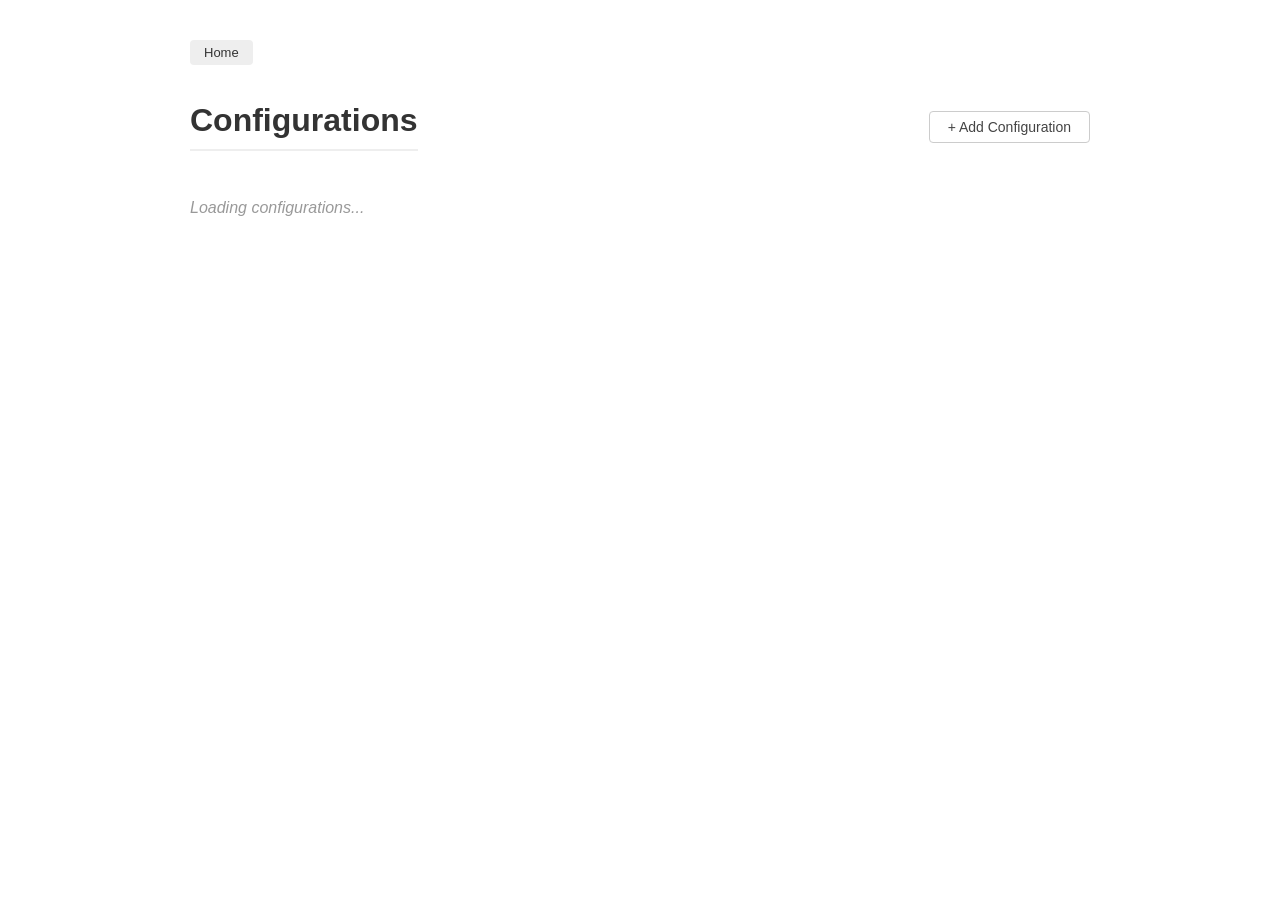
==== code/frontend/configurations.html @ 50b91941 "feat: add labels to configurations and notebooks" ====
<!DOCTYPE html>
<html lang="en">
<head>
    <meta charset="UTF-8">
    <meta name="viewport" content="width=device-width, initial-scale=1.0">
    <title>Configurations</title>
    <link rel="stylesheet" href="style.css">
    <style>
        body { max-width: 900px; margin: 40px auto; padding: 0 20px; }
        h1 { border-bottom: 2px solid #eee; padding-bottom: 10px; }
        .btn-back { display: inline-block; padding: 5px 14px; border-radius: 4px; text-decoration: none; font-size: 13px; background: #eee; color: #333; }
        .btn-add { display: inline-block; padding: 7px 18px; background: #fff; color: #444; border: 1px solid #ccc; border-radius: 4px; cursor: pointer; font-weight: 500; font-size: 14px; transition: all 0.15s; }
        .btn-add:hover { background: #f5f5f5; border-color: #999; color: #222; }
        .btn-delete { background: #ffebee; color: #c62828; cursor: pointer; border: none; font-size: 13px; padding: 5px 14px; border-radius: 4px; }
        .btn-delete:hover { background: #ffcdd2; }
        .ext-link { color: #7b1fa2; text-decoration: none; font-weight: 500; }
        .ext-link:hover { text-decoration: underline; }
        .header-bar { display: flex; align-items: center; justify-content: space-between; }
        .cfg-list { display: flex; flex-direction: column; gap: 12px; margin-top: 20px; }
        .cfg-card { border: 1px solid #e0e0e0; border-radius: 8px; padding: 16px 20px; background: #fafafa; }
        .cfg-card:hover { border-color: #ccc; }
        .cfg-header { display: flex; align-items: center; justify-content: space-between; gap: 12px; }
        .cfg-name { font-size: 16px; font-weight: 600; }
        .cfg-desc { font-size: 13px; color: #888; margin-top: 2px; }
        .cfg-details { display: flex; flex-wrap: wrap; gap: 6px 24px; margin-top: 10px; font-size: 13px; }
        .cfg-detail { display: flex; align-items: center; gap: 5px; }
        .cfg-detail-label { color: #999; font-weight: 500; }
        .cfg-detail-value { color: #555; font-family: monospace; font-size: 12px; }
        .cfg-footer { display: flex; align-items: center; justify-content: space-between; margin-top: 10px; font-size: 12px; color: #aaa; }
    </style>
</head>
<body>
    <div style="margin-bottom: 16px;"><a class="btn-back" href="index.html">Home</a></div>
    <div class="header-bar">
        <h1>Configurations</h1>
        <button class="btn-add" id="addBtn">+ Add Configuration</button>
    </div>
    <div class="filters-bar" id="cfgFilters" style="margin-bottom: 10px;"></div>
    <div id="content"><p class="loading">Loading configurations...</p></div>

    <dialog id="addDialog">
        <h3>Add Configuration</h3>
        <label for="inputName">Name</label>
        <input type="text" id="inputName" placeholder="My custom config">
        <label for="inputImage">Docker Image URI</label>
        <input type="text" id="inputImage" placeholder="123456.dkr.ecr.eu-west-1.amazonaws.com/repo:tag">
        <label for="inputRole">IAM Role ARN</label>
        <input type="text" id="inputRole" placeholder="arn:aws:iam::123456789:role/MyRole">
        <label for="inputVcpu">vCPU</label>
        <select id="inputVcpu"></select>
        <label for="inputMemory">Memory</label>
        <select id="inputMemory"></select>
        <label for="inputDesc">Description <span style="font-weight:400; color:#999;">(optional)</span></label>
        <input type="text" id="inputDesc" placeholder="">
        <label>Labels <span style="font-weight:400; color:#999;">(optional)</span></label>
        <div id="addLabelsContainer"></div>
        <div>
            <button class="btn-submit" id="submitBtn">Add</button>
            <button class="btn-cancel" id="cancelBtn">Cancel</button>
        </div>
    </dialog>

    <dialog id="editDialog">
        <h3>Edit Configuration</h3>
        <input type="hidden" id="editId">
        <label for="editName">Name</label>
        <input type="text" id="editName">
        <label for="editImage">Docker Image URI</label>
        <input type="text" id="editImage">
        <label for="editRole">IAM Role ARN</label>
        <input type="text" id="editRole">
        <label for="editVcpu">vCPU</label>
        <select id="editVcpu"></select>
        <label for="editMemory">Memory</label>
        <select id="editMemory"></select>
        <label for="editDesc">Description <span style="font-weight:400; color:#999;">(optional)</span></label>
        <input type="text" id="editDesc">
        <label>Labels <span style="font-weight:400; color:#999;">(optional)</span></label>
        <div id="editLabelsContainer"></div>
        <div>
            <button class="btn-submit" id="editSubmitBtn">Save</button>
            <button class="btn-cancel" id="editCancelBtn">Cancel</button>
        </div>
    </dialog>

    <script src="config.js"></script>
    <script src="auth.js"></script>
    <script>
        (async function () {
            await window._authReady;

            const content = document.getElementById("content");
            const dialog = document.getElementById("addDialog");

            const allLabels = await loadAllLabels();
            const addLabelsInput = createLabelsInput(document.getElementById("addLabelsContainer"), allLabels);
            const editLabelsInput = createLabelsInput(document.getElementById("editLabelsContainer"), allLabels);

            const inputVcpu = document.getElementById("inputVcpu");
            const inputMemory = document.getElementById("inputMemory");
            populateVcpuSelect(inputVcpu, inputMemory);
            inputVcpu.addEventListener("change", () => populateMemorySelect(inputVcpu, inputMemory));

            function ecrConsoleUrl(uri) {
                const match = uri.match(/^(\d+)\.dkr\.ecr\.([^.]+)\.amazonaws\.com\/(.+?)(?::.*)?$/);
                if (!match) return null;
                const [, accountId, region, repo] = match;
                return "https://" + region + ".console.aws.amazon.com/ecr/repositories/private/" + accountId + "/" + repo;
            }

            function iamConsoleUrl(arn) {
                const match = arn.match(/^arn:aws:iam::\d+:role\/(.+)$/);
                if (!match) return null;
                return "https://us-east-1.console.aws.amazon.com/iam/home#/roles/details/" + encodeURIComponent(match[1]);
            }

            function validationBadge(label, execId, status) {
                if (!execId) return "";
                if (status === "SUCCEEDED") return '<span class="status-badge status-validated">' + label + ': Compatible</span>';
                if (status === "FAILED" || status === "STOPPED") return '<span class="status-badge status-failed" data-exec-id="' + execId + '" data-label="' + label + '">' + label + ': Incompatible</span>';
                return '<span class="status-badge status-validating" data-exec-id="' + execId + '" data-label="' + label + '">' + label + ': Validating</span>';
            }

            function ecsTaskConsoleUrl(taskArn) {
                const match = taskArn.match(/^arn:aws:ecs:([^:]+):[^:]+:task\/([^/]+)\/(.+)$/);
                if (!match) return null;
                const [, region, cluster, taskId] = match;
                return "https://" + region + ".console.aws.amazon.com/ecs/v2/clusters/" + cluster + "/tasks/" + taskId + "/configuration";
            }

            async function checkValidations() {
                const badges = document.querySelectorAll("[data-exec-id]");
                await Promise.all(Array.from(badges).map(async (badge) => {
                    const execId = badge.dataset.execId;
                    const label = badge.dataset.label || "";
                    try {
                        const res = await fetch(CONFIG.apiBaseUrl + "/api/executions/" + encodeURIComponent(execId) + "/status");
                        if (!res.ok) return;
                        const data = await res.json();
                        if (data.status === "SUCCEEDED") {
                            badge.textContent = label + ": Compatible";
                            badge.className = "status-badge status-validated";
                            badge.removeAttribute("data-exec-id");
                        } else if (data.status === "FAILED" || data.status === "STOPPED") {
                            const taskUrl = ecsTaskConsoleUrl(data.task_arn || "");
                            if (taskUrl) {
                                const link = document.createElement("a");
                                link.href = taskUrl;
                                link.target = "_blank";
                                link.innerHTML = label + ": Incompatible &#8599;";
                                link.className = "status-badge status-failed";
                                link.style.textDecoration = "none";
                                link.title = data.failure_reason || "Validation failed";
                                badge.replaceWith(link);
                            } else {
                                badge.textContent = label + ": Incompatible";
                                badge.className = "status-badge status-failed";
                                badge.removeAttribute("data-exec-id");
                            }
                        }
                    } catch (e) { /* ignore */ }
                }));
            }

            function linkOrText(url, label) {
                return url
                    ? '<a class="ext-link" href="' + url + '" target="_blank">' + label + ' &#8599;</a>'
                    : '<span>' + label + '</span>';
            }

            function renderCard(cfg) {
                    const isManaged = cfg.managed_by === "terraform";
                    const imageLabel = (cfg.ecr_image_uri || "").split("/").pop();
                    const roleLabel = (cfg.iam_role_arn || "").split("/").pop();
                    const ecrUrl = ecrConsoleUrl(cfg.ecr_image_uri || "");
                    const iamUrl = iamConsoleUrl(cfg.iam_role_arn || "");

                    let html = '<div class="cfg-card">';
                    html += '<div class="cfg-header">';
                    html += '<div><span class="cfg-name">' + (cfg.name || "") + '</span>';
                    if (cfg.description) html += '<div class="cfg-desc">' + cfg.description + '</div>';
                    html += '</div>';
                    html += '<div style="display:flex;align-items:center;gap:8px;">';
                    html += validationBadge("Notebook", cfg.validation_notebook_execution_id, cfg.validation_notebook_status);
                    html += validationBadge("Session", cfg.validation_session_execution_id, cfg.validation_session_status);
                    if (isManaged) {
                        html += '<span style="font-size:12px;color:#999;font-style:italic;">Terraform</span>';
                    }
                    html += '<div class="menu-wrap">';
                    html += '<button class="menu-toggle">&#8942;</button>';
                    html += '<div class="menu-dropdown">';
                    html += '<button data-action="run-session" data-cfg=\'' + JSON.stringify(cfg).replace(/'/g, "&#39;") + '\'>Run Session</button>';
                    if (!isManaged) {
                        html += '<button data-action="edit" data-cfg=\'' + JSON.stringify(cfg).replace(/'/g, "&#39;") + '\'>Edit</button>';
                        html += '<button data-action="validate" data-id="' + cfg.id + '">Revalidate</button>';
                        html += '<button class="danger" data-action="delete" data-id="' + cfg.id + '">Delete</button>';
                    }
                    html += '</div></div>';
                    html += '</div>';
                    html += '</div>';
                    if (cfg.labels && cfg.labels.length) {
                        html += '<div style="margin-top:6px;">';
                        for (const label of cfg.labels) html += '<span class="label-tag">' + label + '</span>';
                        html += '</div>';
                    }
                    html += '<div class="cfg-details">';
                    html += '<div class="cfg-detail"><span class="cfg-detail-label">Image</span> <span class="cfg-detail-value">' + linkOrText(ecrUrl, imageLabel) + '</span></div>';
                    html += '<div class="cfg-detail"><span class="cfg-detail-label">Role</span> <span class="cfg-detail-value">' + linkOrText(iamUrl, roleLabel) + '</span></div>';
                    html += '<div class="cfg-detail"><span class="cfg-detail-label">vCPU</span> <span class="cfg-detail-value">' + vcpuLabel(cfg.vcpu) + '</span></div>';
                    html += '<div class="cfg-detail"><span class="cfg-detail-label">Memory</span> <span class="cfg-detail-value">' + memLabel(cfg.memory) + '</span></div>';
                    html += '</div>';
                    if (cfg.created_by) {
                        html += '<div class="cfg-footer">' + cfg.created_by + '</div>';
                    }
                    html += '</div>';
                    return html;
            }

            let allConfigs = [];

            async function loadConfigurations() {
                try {
                    const res = await fetch(CONFIG.apiBaseUrl + "/api/configurations");
                    if (res.ok) allConfigs = await res.json();
                } catch (e) { /* ignore */ }
                // Build label filter
                const cfgLabels = [...new Set(allConfigs.flatMap(c => c.labels || []))].sort();
                const filtersEl = document.getElementById("cfgFilters");
                filtersEl.innerHTML = '<select id="filterCfgLabel"><option value="">All labels</option>' +
                    cfgLabels.map(l => '<option value="' + l + '">' + l + '</option>').join("") + '</select>';
                document.getElementById("filterCfgLabel").addEventListener("change", renderFilteredConfigs);
                renderFilteredConfigs();
            }

            function renderFilteredConfigs() {
                const labelVal = document.getElementById("filterCfgLabel").value;
                const filtered = labelVal ? allConfigs.filter(c => (c.labels || []).includes(labelVal)) : allConfigs;
                let html = '<div class="cfg-list">';
                for (const cfg of filtered) html += renderCard(cfg);
                html += '</div>';
                content.innerHTML = html;
                checkValidations();
            }

            await loadConfigurations();

            document.getElementById("addBtn").addEventListener("click", () => {
                document.getElementById("inputName").value = "";
                document.getElementById("inputImage").value = "";
                document.getElementById("inputRole").value = "";
                document.getElementById("inputDesc").value = "";
                addLabelsInput.setLabels([]);
                populateVcpuSelect(inputVcpu, inputMemory);
                dialog.showModal();
            });

            document.getElementById("cancelBtn").addEventListener("click", () => dialog.close());

            document.getElementById("submitBtn").addEventListener("click", async () => {
                const name = document.getElementById("inputName").value.trim();
                const image = document.getElementById("inputImage").value.trim();
                const role = document.getElementById("inputRole").value.trim();
                const desc = document.getElementById("inputDesc").value.trim();
                if (!name || !image || !role) { alert("Name, Image URI and Role ARN are required"); return; }
                const btn = document.getElementById("submitBtn");
                btn.disabled = true;
                btn.textContent = "Adding...";
                const body = { name, ecr_image_uri: image, iam_role_arn: role, vcpu: parseInt(inputVcpu.value), memory: parseInt(inputMemory.value) };
                if (desc) body.description = desc;
                const aLabels = addLabelsInput.getLabels();
                if (aLabels.length) body.labels = aLabels;
                const res = await fetch(CONFIG.apiBaseUrl + "/api/configurations", {
                    method: "POST",
                    headers: { "Content-Type": "application/json" },
                    body: JSON.stringify(body),
                });
                if (res.ok) {
                    dialog.close();
                    await loadConfigurations();
                } else {
                    const err = await res.json().catch(() => ({}));
                    alert("Failed: " + (err.error || res.status));
                }
                btn.disabled = false;
                btn.textContent = "Add";
            });

            // Menu toggle
            initMenuToggle(content);

            // Menu actions
            content.addEventListener("click", async (e) => {
                const btn = e.target.closest("[data-action]");
                if (!btn) return;
                const action = btn.dataset.action;
                const id = btn.dataset.id;

                if (action === "delete") {
                    if (!confirm("Delete this configuration?")) return;
                    const res = await fetch(CONFIG.apiBaseUrl + "/api/configurations/" + encodeURIComponent(id), { method: "DELETE" });
                    if (res.ok) { await loadConfigurations(); } else { const err = await res.json().catch(() => ({})); alert("Delete failed: " + (err.error || res.status)); }
                }

                if (action === "validate") {
                    const res = await fetch(CONFIG.apiBaseUrl + "/api/configurations/" + encodeURIComponent(id), { method: "PATCH", headers: { "Content-Type": "application/json" }, body: "{}" });
                    if (res.ok) { await loadConfigurations(); } else { const err = await res.json().catch(() => ({})); alert("Revalidate failed: " + (err.error || res.status)); }
                }

                if (action === "run-session") {
                    const cfg = JSON.parse(btn.dataset.cfg);
                    btn.textContent = "Launching...";
                    const res = await fetch(CONFIG.apiBaseUrl + "/api/sessions", {
                        method: "POST", headers: { "Content-Type": "application/json" },
                        body: JSON.stringify({ ecr_image_uri: cfg.ecr_image_uri, iam_role_arn: cfg.iam_role_arn, vcpu: parseInt(cfg.vcpu), memory: parseInt(cfg.memory) }),
                    });
                    if (res.ok) { window.location.href = "session.html"; } else { const err = await res.json().catch(() => ({})); alert("Launch failed: " + (err.error || res.status)); btn.textContent = "Run Session"; }
                }

                if (action === "edit") {
                    const cfg = JSON.parse(btn.dataset.cfg);
                    document.getElementById("editId").value = cfg.id;
                    document.getElementById("editName").value = cfg.name || "";
                    document.getElementById("editImage").value = cfg.ecr_image_uri || "";
                    document.getElementById("editRole").value = cfg.iam_role_arn || "";
                    document.getElementById("editDesc").value = cfg.description || "";
                    editLabelsInput.setLabels(cfg.labels || []);
                    populateVcpuSelect(editVcpu, editMemory, parseInt(cfg.vcpu), parseInt(cfg.memory));
                    editDialog.showModal();
                }
            });

            // Edit dialog
            const editDialog = document.getElementById("editDialog");
            const editVcpu = document.getElementById("editVcpu");
            const editMemory = document.getElementById("editMemory");
            editVcpu.addEventListener("change", () => populateMemorySelect(editVcpu, editMemory));
            document.getElementById("editCancelBtn").addEventListener("click", () => editDialog.close());
            document.getElementById("editSubmitBtn").addEventListener("click", async () => {
                const id = document.getElementById("editId").value;
                const body = {
                    name: document.getElementById("editName").value.trim(),
                    ecr_image_uri: document.getElementById("editImage").value.trim(),
                    iam_role_arn: document.getElementById("editRole").value.trim(),
                    description: document.getElementById("editDesc").value.trim(),
                    vcpu: parseInt(editVcpu.value),
                    memory: parseInt(editMemory.value),
                    labels: editLabelsInput.getLabels(),
                };
                if (!body.name || !body.ecr_image_uri || !body.iam_role_arn) { alert("Name, Image URI and Role ARN are required"); return; }
                const btn = document.getElementById("editSubmitBtn");
                btn.disabled = true; btn.textContent = "Saving...";
                const res = await fetch(CONFIG.apiBaseUrl + "/api/configurations/" + encodeURIComponent(id), {
                    method: "PATCH", headers: { "Content-Type": "application/json" }, body: JSON.stringify(body),
                });
                if (res.ok) { editDialog.close(); await loadConfigurations(); } else { const err = await res.json().catch(() => ({})); alert("Update failed: " + (err.error || res.status)); }
                btn.disabled = false; btn.textContent = "Save";
            });
        })();
    </script>
</body>
</html>
---- code/frontend/style.css ----
body { font-family: -apple-system, BlinkMacSystemFont, sans-serif; color: #333; }

dialog { border: 1px solid #ddd; border-radius: 8px; padding: 24px; max-width: 500px; }
dialog::backdrop { background: rgba(0,0,0,0.3); }
dialog label { display: block; margin-top: 14px; font-weight: 600; font-size: 14px; }
dialog input[type="text"], dialog select { width: 100%; padding: 8px; margin-top: 6px; border: 1px solid #ccc; border-radius: 4px; font-size: 14px; box-sizing: border-box; }
dialog button { margin-top: 18px; padding: 8px 20px; border: none; border-radius: 4px; font-size: 14px; cursor: pointer; }
dialog .btn-submit { background: #7b1fa2; color: #fff; }
dialog .btn-cancel { background: #eee; color: #333; margin-left: 8px; }

.status-badge { display: inline-block; padding: 2px 10px; border-radius: 12px; font-size: 12px; font-weight: 600; }
.status-succeeded, .status-validated { background: #e8f5e9; color: #2e7d32; border: 1px solid #a5d6a7; }
.status-failed, .status-error { background: #ffebee; color: #c62828; border: 1px solid #ef9a9a; }
.status-pending, .status-starting, .status-draining, .status-validating { background: #fff3e0; color: #e65100; border: 1px solid #ffcc80; }
.status-running { background: #e3f2fd; color: #1565c0; border: 1px solid #90caf9; }
.status-stopped { background: #f5f5f5; color: #999; border: 1px solid #e0e0e0; }

.spinner { width: 40px; height: 40px; border: 4px solid #eee; border-top-color: #1565c0; border-radius: 50%; animation: spin 1s linear infinite; margin: 30px auto; }
@keyframes spin { to { transform: rotate(360deg); } }

.loading { color: #999; font-style: italic; }
.hidden { display: none; }

table { width: 100%; border-collapse: collapse; margin-top: 20px; }
th, td { text-align: left; padding: 10px 12px; border-bottom: 1px solid #eee; }
th { background: #f7f7f7; font-weight: 600; }
tr:hover { background: #f9f9f9; }

.menu-wrap { position: relative; }
.menu-toggle { background: none; border: none; cursor: pointer; font-size: 20px; padding: 4px 8px; border-radius: 4px; color: #555; }
.menu-toggle:hover { background: #f0f0f0; }
.menu-dropdown { display: none; position: absolute; right: 0; top: 100%; margin-top: 4px; background: #fff; border: 1px solid #ddd; border-radius: 6px; box-shadow: 0 4px 12px rgba(0,0,0,0.1); min-width: 160px; z-index: 10; overflow: hidden; padding: 4px 0; }
.menu-dropdown.open { display: block; }
.menu-dropdown a, .menu-dropdown button { display: block; width: 100%; text-align: left; padding: 8px 14px; border: none; background: none; font-size: 13px; cursor: pointer; color: #333; text-decoration: none; box-sizing: border-box; }
.menu-dropdown a:hover, .menu-dropdown button:hover { background: #f5f5f5; }
.menu-dropdown .danger { color: #c62828; }
.menu-dropdown .danger:hover { background: #ffebee; }

.filters-bar { display: flex; gap: 10px; align-items: center; margin-top: 10px; flex-wrap: wrap; }
.filters-bar select { padding: 6px 10px; border: 1px solid #ccc; border-radius: 4px; font-size: 13px; }

.label-tag { display: inline-block; padding: 1px 8px; border-radius: 10px; font-size: 11px; font-weight: 500; background: #ede7f6; color: #5e35b1; border: 1px solid #d1c4e9; margin: 1px 2px; white-space: nowrap; }
.label-tag .remove-label { cursor: pointer; margin-left: 4px; opacity: 0.6; font-size: 13px; }
.label-tag .remove-label:hover { opacity: 1; }

.labels-input { position: relative; }
.labels-input .labels-pills { display: flex; flex-wrap: wrap; gap: 4px; margin-bottom: 4px; }
.labels-input input { width: 100%; padding: 6px 8px; border: 1px solid #ccc; border-radius: 4px; font-size: 13px; box-sizing: border-box; }
.labels-suggestions { position: absolute; left: 0; right: 0; top: 100%; background: #fff; border: 1px solid #ddd; border-radius: 4px; box-shadow: 0 4px 12px rgba(0,0,0,0.1); z-index: 20; max-height: 150px; overflow-y: auto; display: none; }
.labels-suggestions.open { display: block; }
.labels-suggestions div { padding: 6px 10px; font-size: 13px; cursor: pointer; }
.labels-suggestions div:hover { background: #f3e5f5; }

.filter-labels-bar { display: flex; flex-wrap: wrap; gap: 4px; align-items: center; }
.filter-label-pill { display: inline-block; padding: 2px 10px; border-radius: 12px; font-size: 12px; font-weight: 500; cursor: pointer; background: #f5f5f5; color: #666; border: 1px solid #ddd; transition: all 0.15s; }
.filter-label-pill:hover { border-color: #bbb; }
.filter-label-pill.active { background: #ede7f6; color: #5e35b1; border-color: #d1c4e9; }
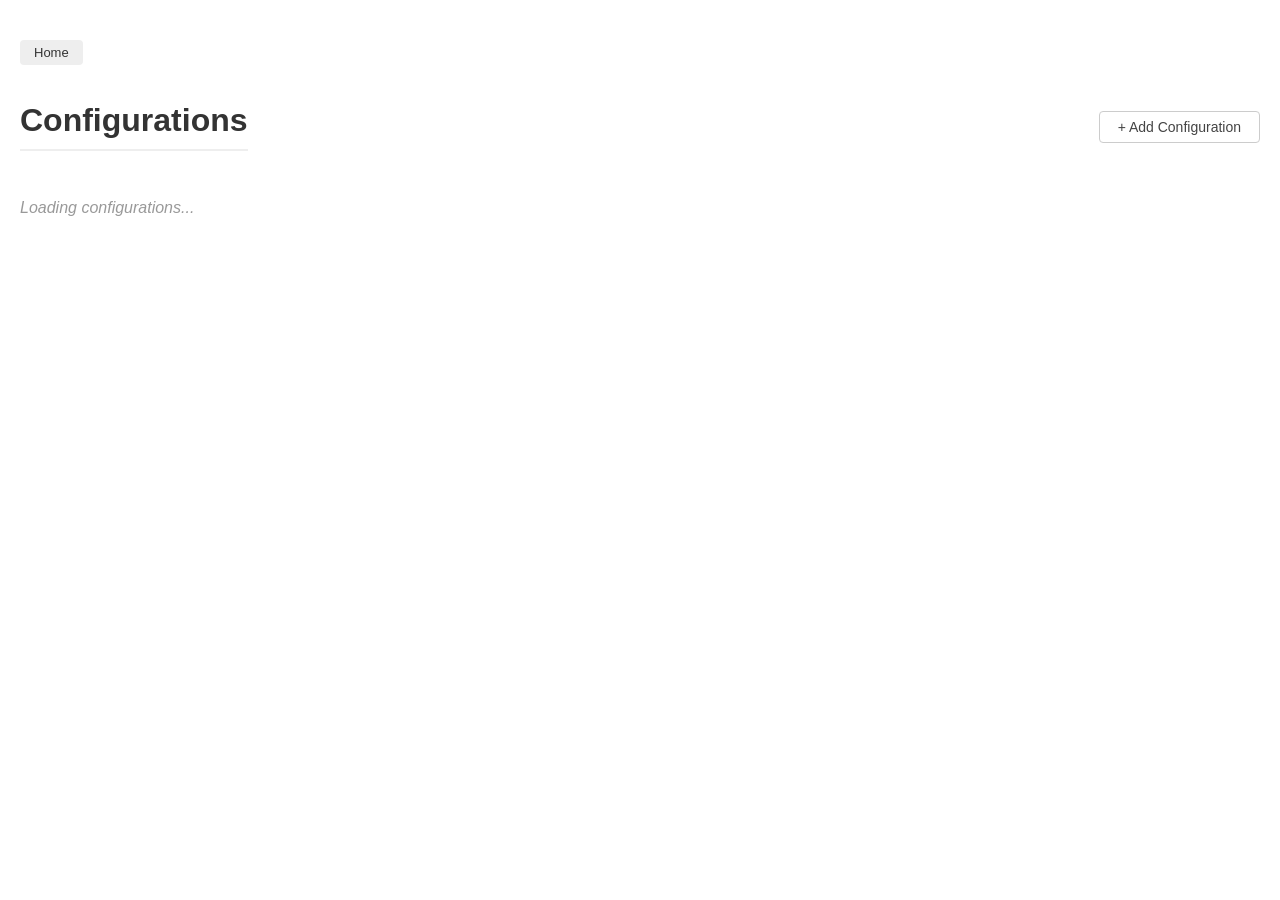
==== commit 58fcdba1: "fix: widen frontend pages to 1400px, fix menu dropdown clipping" ====
--- a/code/frontend/configurations.html
+++ b/code/frontend/configurations.html
@@ -6,7 +6,7 @@
     <title>Configurations</title>
     <link rel="stylesheet" href="style.css">
     <style>
-        body { max-width: 900px; margin: 40px auto; padding: 0 20px; }
+        body { max-width: 1400px; margin: 40px auto; padding: 0 20px; }
         h1 { border-bottom: 2px solid #eee; padding-bottom: 10px; }
         .btn-back { display: inline-block; padding: 5px 14px; border-radius: 4px; text-decoration: none; font-size: 13px; background: #eee; color: #333; }
         .btn-add { display: inline-block; padding: 7px 18px; background: #fff; color: #444; border: 1px solid #ccc; border-radius: 4px; cursor: pointer; font-weight: 500; font-size: 14px; transition: all 0.15s; }
@@ -200,7 +200,7 @@
                     html += '</div>';
                     if (cfg.labels && cfg.labels.length) {
                         html += '<div style="margin-top:6px;">';
-                        for (const label of cfg.labels) html += '<span class="label-tag">' + label + '</span>';
+                        for (const label of cfg.labels) html += '<span class="label-tag" title="' + label + '">' + label + '</span>';
                         html += '</div>';
                     }
                     html += '<div class="cfg-details">';
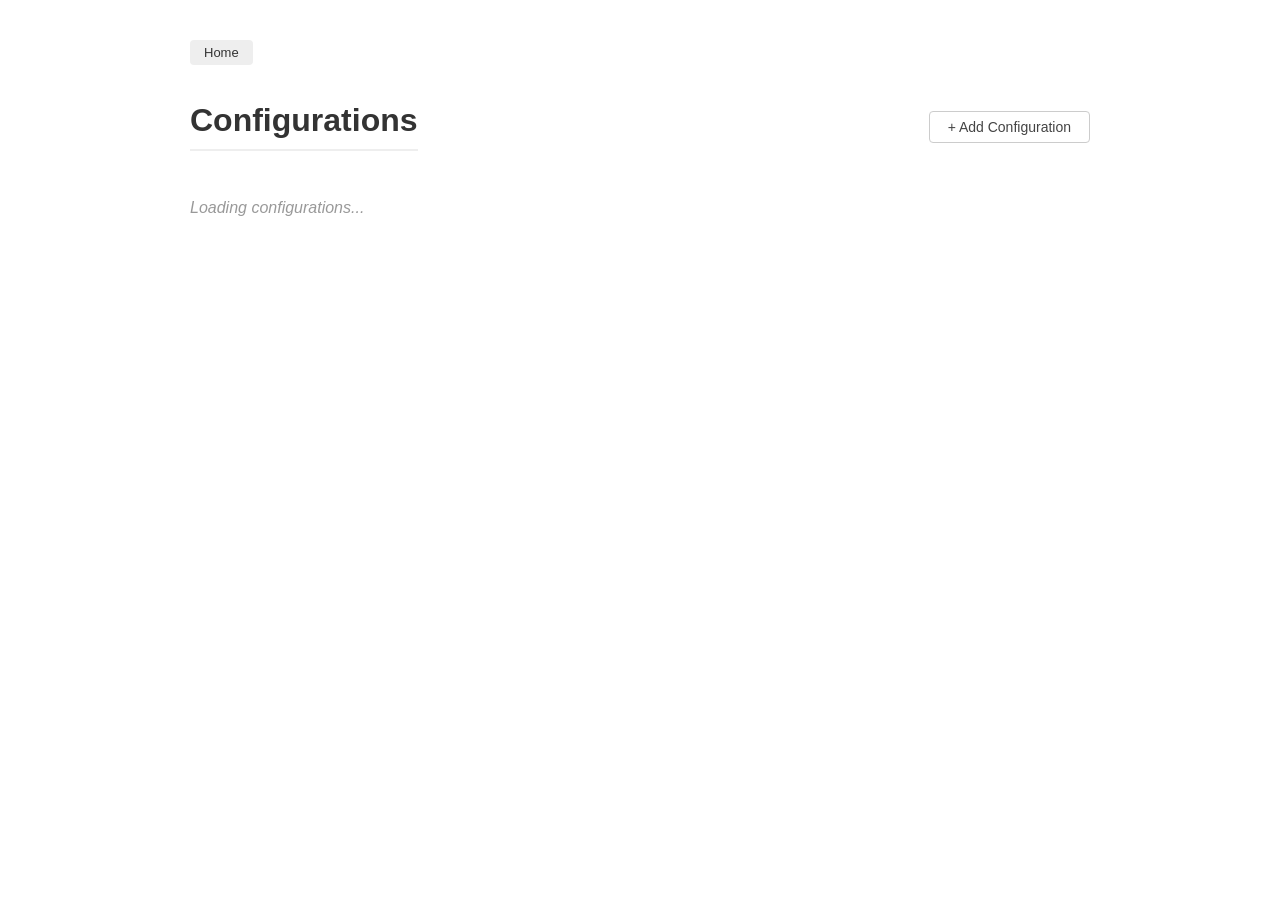
==== commit ed339a09: "fix: limit label length to 12 chars, fix table overflow, variabilize label regex" ====
--- a/code/frontend/configurations.html
+++ b/code/frontend/configurations.html
@@ -6,7 +6,7 @@
     <title>Configurations</title>
     <link rel="stylesheet" href="style.css">
     <style>
-        body { max-width: 1400px; margin: 40px auto; padding: 0 20px; }
+        body { max-width: 900px; margin: 40px auto; padding: 0 20px; }
         h1 { border-bottom: 2px solid #eee; padding-bottom: 10px; }
         .btn-back { display: inline-block; padding: 5px 14px; border-radius: 4px; text-decoration: none; font-size: 13px; background: #eee; color: #333; }
         .btn-add { display: inline-block; padding: 7px 18px; background: #fff; color: #444; border: 1px solid #ccc; border-radius: 4px; cursor: pointer; font-weight: 500; font-size: 14px; transition: all 0.15s; }
--- a/code/frontend/style.css
+++ b/code/frontend/style.css
@@ -21,8 +21,8 @@
 .loading { color: #999; font-style: italic; }
 .hidden { display: none; }
 
-table { width: 100%; border-collapse: collapse; margin-top: 20px; }
-th, td { text-align: left; padding: 10px 12px; border-bottom: 1px solid #eee; }
+table { width: 100%; border-collapse: collapse; margin-top: 20px; table-layout: fixed; }
+th, td { text-align: left; padding: 10px 12px; border-bottom: 1px solid #eee; overflow: hidden; text-overflow: ellipsis; }
 th { background: #f7f7f7; font-weight: 600; }
 tr:hover { background: #f9f9f9; }
 
@@ -39,7 +39,8 @@
 .filters-bar { display: flex; gap: 10px; align-items: center; margin-top: 10px; flex-wrap: wrap; }
 .filters-bar select { padding: 6px 10px; border: 1px solid #ccc; border-radius: 4px; font-size: 13px; }
 
-.label-tag { display: inline-block; padding: 1px 8px; border-radius: 10px; font-size: 11px; font-weight: 500; background: #ede7f6; color: #5e35b1; border: 1px solid #d1c4e9; margin: 1px 2px; white-space: nowrap; }
+.label-tag { display: inline-block; padding: 1px 8px; border-radius: 10px; font-size: 11px; font-weight: 500; background: #ede7f6; color: #5e35b1; border: 1px solid #d1c4e9; margin: 1px 2px; white-space: nowrap; max-width: 12ch; overflow: hidden; text-overflow: ellipsis; vertical-align: middle; }
+.labels-input .label-tag { max-width: none; overflow: visible; text-overflow: clip; }
 .label-tag .remove-label { cursor: pointer; margin-left: 4px; opacity: 0.6; font-size: 13px; }
 .label-tag .remove-label:hover { opacity: 1; }
 
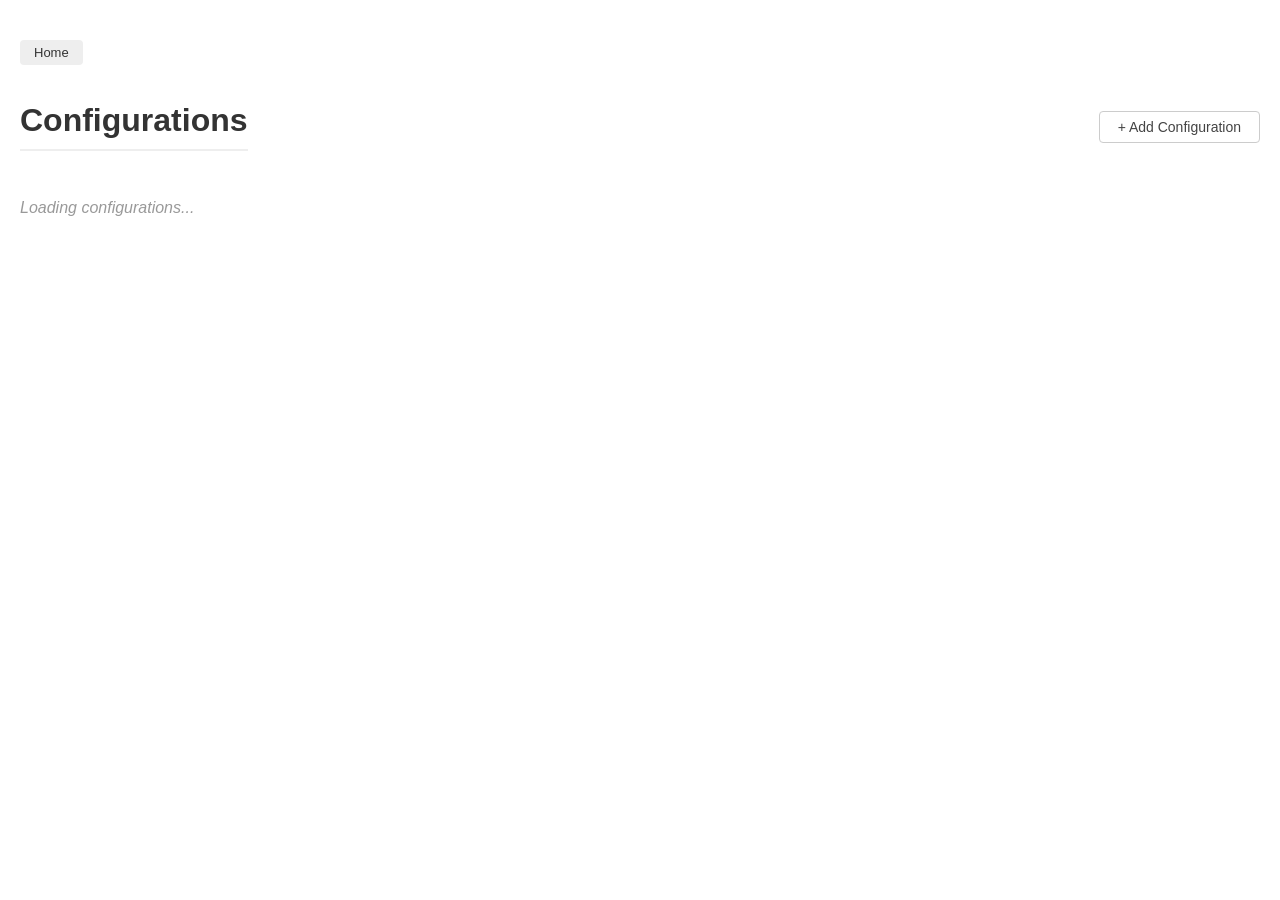
==== commit df93f333: "fix(backend): force_revalidation flag on configuration update, ECR tag pre-validation and AccessDeni" ====
--- a/code/frontend/configurations.html
+++ b/code/frontend/configurations.html
@@ -6,7 +6,7 @@
     <title>Configurations</title>
     <link rel="stylesheet" href="style.css">
     <style>
-        body { max-width: 900px; margin: 40px auto; padding: 0 20px; }
+        body { max-width: 1400px; margin: 40px auto; padding: 0 20px; }
         h1 { border-bottom: 2px solid #eee; padding-bottom: 10px; }
         .btn-back { display: inline-block; padding: 5px 14px; border-radius: 4px; text-decoration: none; font-size: 13px; background: #eee; color: #333; }
         .btn-add { display: inline-block; padding: 7px 18px; background: #fff; color: #444; border: 1px solid #ccc; border-radius: 4px; cursor: pointer; font-weight: 500; font-size: 14px; transition: all 0.15s; }
@@ -302,7 +302,7 @@
                 }
 
                 if (action === "validate") {
-                    const res = await fetch(CONFIG.apiBaseUrl + "/api/configurations/" + encodeURIComponent(id), { method: "PATCH", headers: { "Content-Type": "application/json" }, body: "{}" });
+                    const res = await fetch(CONFIG.apiBaseUrl + "/api/configurations/" + encodeURIComponent(id), { method: "PATCH", headers: { "Content-Type": "application/json" }, body: JSON.stringify({ force_revalidation: true }) });
                     if (res.ok) { await loadConfigurations(); } else { const err = await res.json().catch(() => ({})); alert("Revalidate failed: " + (err.error || res.status)); }
                 }
 
